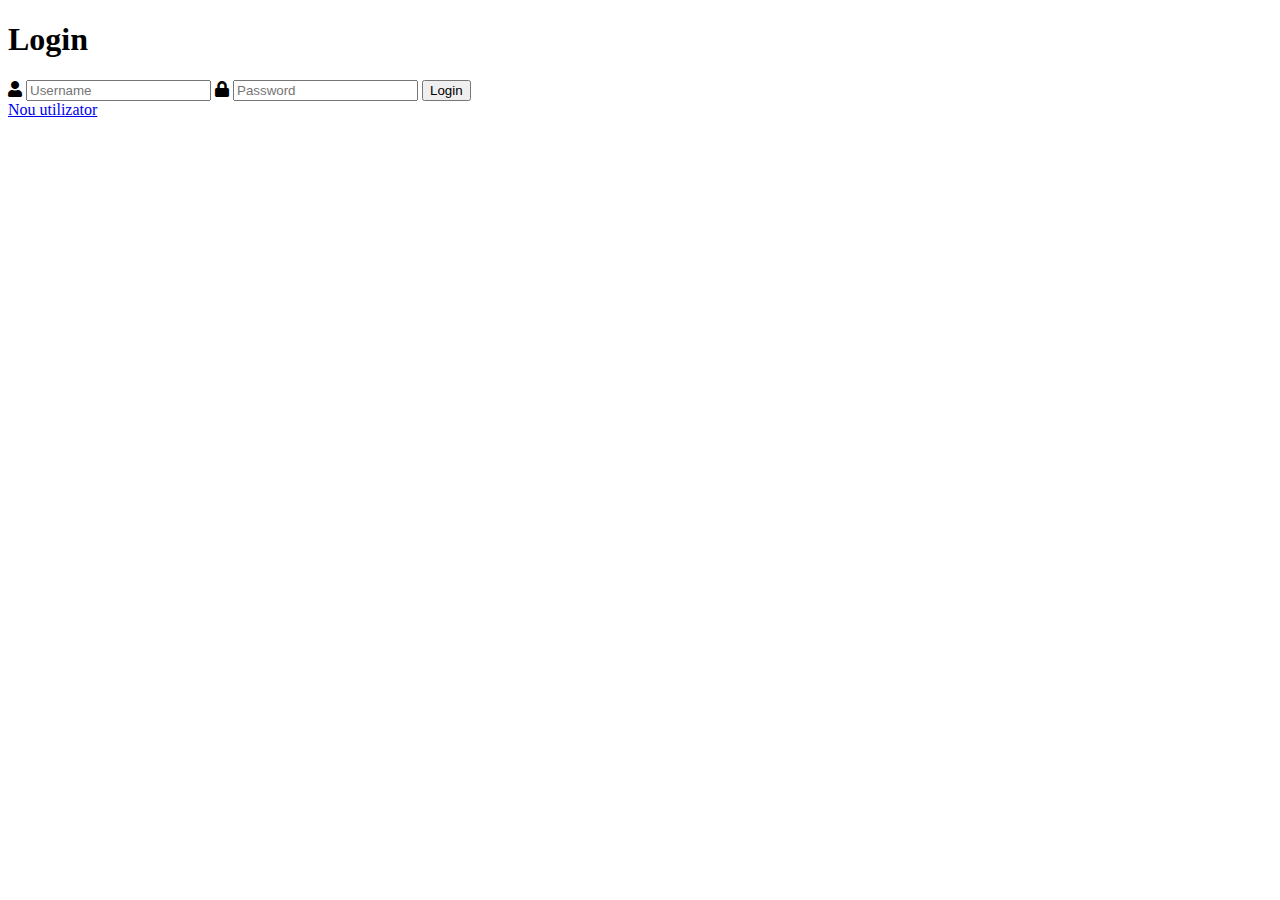
==== Evenimente/index.html @ dc33a9e2 "Update and rename Index.html to index.html" ====
<!DOCTYPE html>
<html>
<head>
  <meta charset="utf-8">
  <title>Login</title>
  <link rel="stylesheet"
        href="https://use.fontawesome.com/releases/v5.7.1/css/all.css">
</head>
<body>
<div class="login">
  <h1>Login</h1>
  <form action="autentificare.php" method="post">

    <label for="username">
      <i class="fas fa-user"></i>
    </label>
    <input type="text" name="username" placeholder="Username"
           id="username" required>
    <label for="password">
      <i class="fas fa-lock"></i>
    </label>
    <input type="password" name="password"
           placeholder="Password" id="password" required>
    <input type="submit" value="Login">
  </form>
  <div><a href="registration.html">Nou utilizator</a></div>
</div>
</body>
</html>
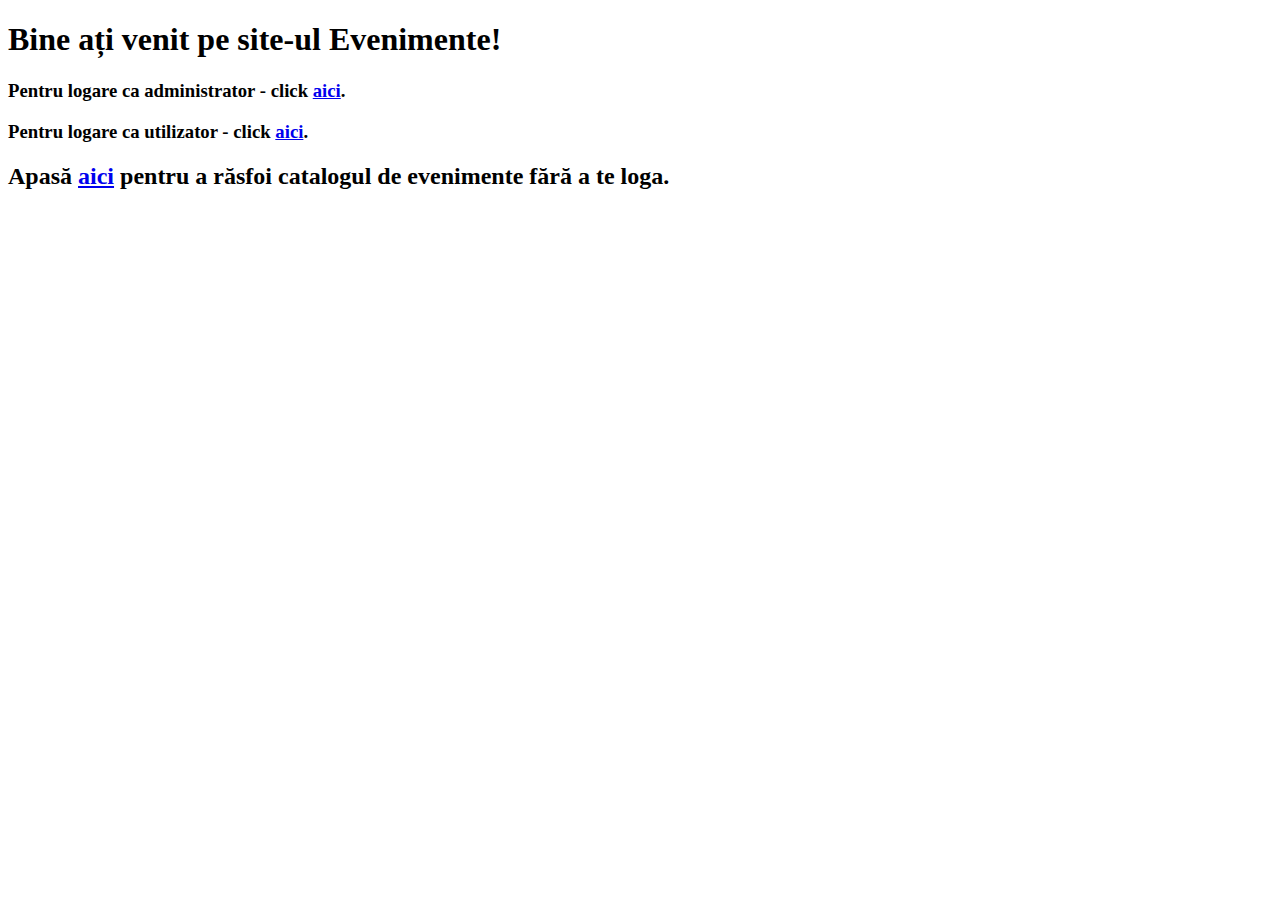
==== commit ffbcf7de: "Registration + login" ====
--- a/Evenimente/index.html
+++ b/Evenimente/index.html
@@ -2,28 +2,24 @@
 <html>
 <head>
   <meta charset="utf-8">
-  <title>Login</title>
+  <title>Home Page</title>
   <link rel="stylesheet"
         href="https://use.fontawesome.com/releases/v5.7.1/css/all.css">
 </head>
 <body>
-<div class="login">
-  <h1>Login</h1>
-  <form action="autentificare.php" method="post">
+<h1>Bine ați venit pe site-ul Evenimente!</h1>
+<div>
+  <h3>Pentru logare ca administrator - click <a href="admin_login.php">aici</a>.</h3>
+</div>
+<div>
+  <h3>Pentru logare ca utilizator - click <a href="user_login.php">aici</a>.</h3>
+</div>
 
-    <label for="username">
-      <i class="fas fa-user"></i>
-    </label>
-    <input type="text" name="username" placeholder="Username"
-           id="username" required>
-    <label for="password">
-      <i class="fas fa-lock"></i>
-    </label>
-    <input type="password" name="password"
-           placeholder="Password" id="password" required>
-    <input type="submit" value="Login">
-  </form>
-  <div><a href="registration.html">Nou utilizator</a></div>
+<div>
+  <h2>Apasă <a href="public_view.php">aici</a> pentru a răsfoi catalogul de evenimente fără a te loga.</h2>
+</div>
+<div>
+
 </div>
 </body>
 </html>
